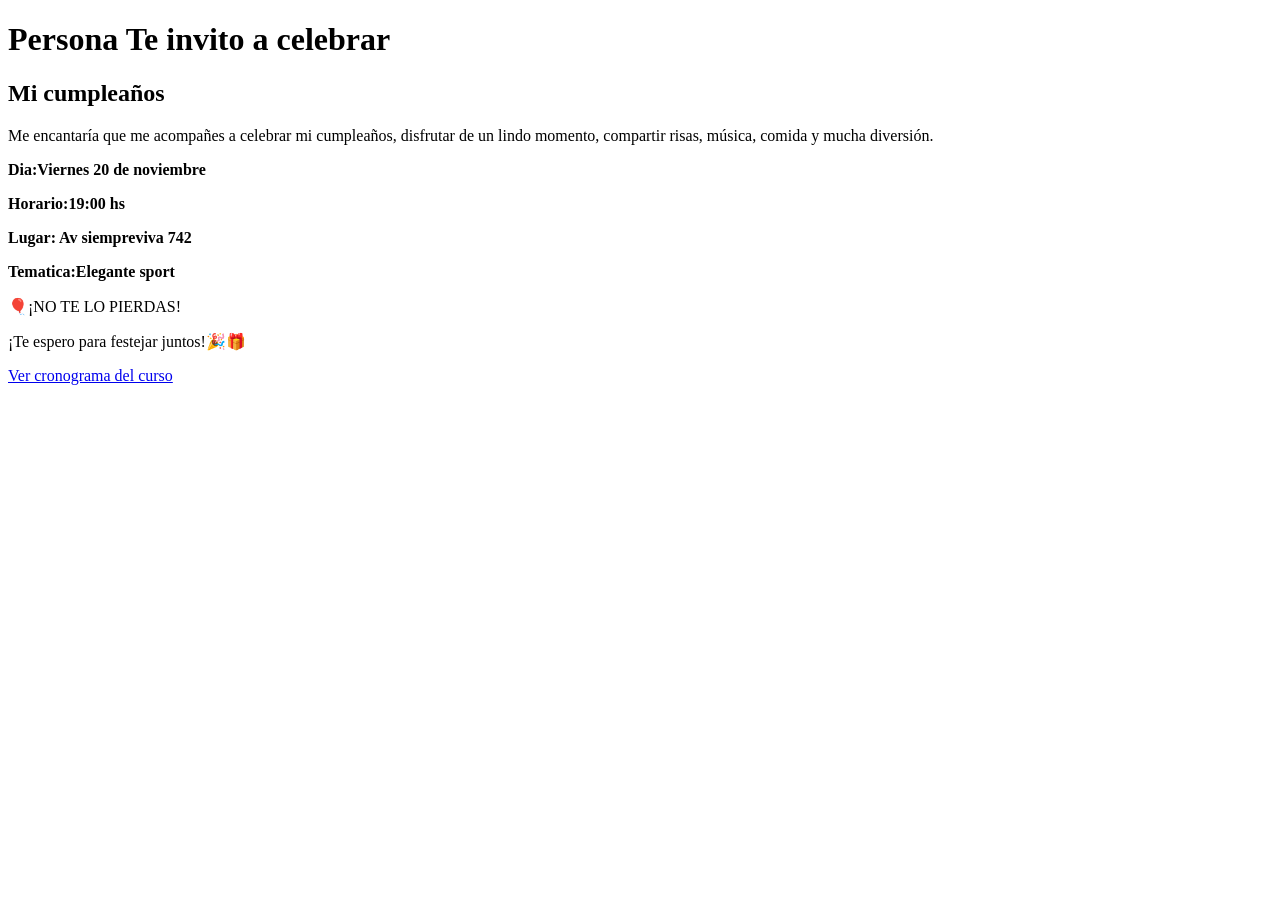
==== vite-project/index.html @ b6969fee "creación de invitación de cumpleaños" ====
<!doctype html>
<html lang="en">
  <head>
    <meta charset="UTF-8" />
    <link rel="stysheet"  href="/vite-project/src/style.css">
    <meta name="viewport" content="width=device-width, initial-scale=1.0" />
    <title>Tarjeta de invitación a cumpleaños</title>
  </head>
  <body>
    <h1><span id="invitado">Persona</span> Te invito a celebrar</h1>
    <h2>Mi cumpleaños</h2>
    <p>Me encantaría que me acompañes a celebrar mi cumpleaños, disfrutar de un lindo momento, compartir risas, música, comida y mucha diversión.</p>
    <p><strong>Dia:Viernes 20 de noviembre</strong></p>
    <p><strong>Horario:19:00 hs</strong></p>
    <p><strong>Lugar: Av siempreviva 742</strong></p>
    <p><strong>Tematica:Elegante sport</strong></p>
    <p>🎈¡NO TE LO PIERDAS!</p>
    <p>¡Te espero para festejar juntos!🎉🎁 </p>
    <a href="/vite-project/cronograma.html">Ver cronograma del curso</a>
    
    <script type="module" src="/src/main.js"></script>
  </body>
</html>
---- vite-project/src/style.css ----
body{background-image: url(https://encrypted-tbn0.gstatic.com/images?q=tbn:ANd9GcR9UuBo7jTkI2_hCLdhvO4rF7pblUBMI0zuvK3p5GgzWQRjxGycn8CNTuA&s=10);
background-repeat: no-repeat;
background-position:center;
background-size:cover;
}
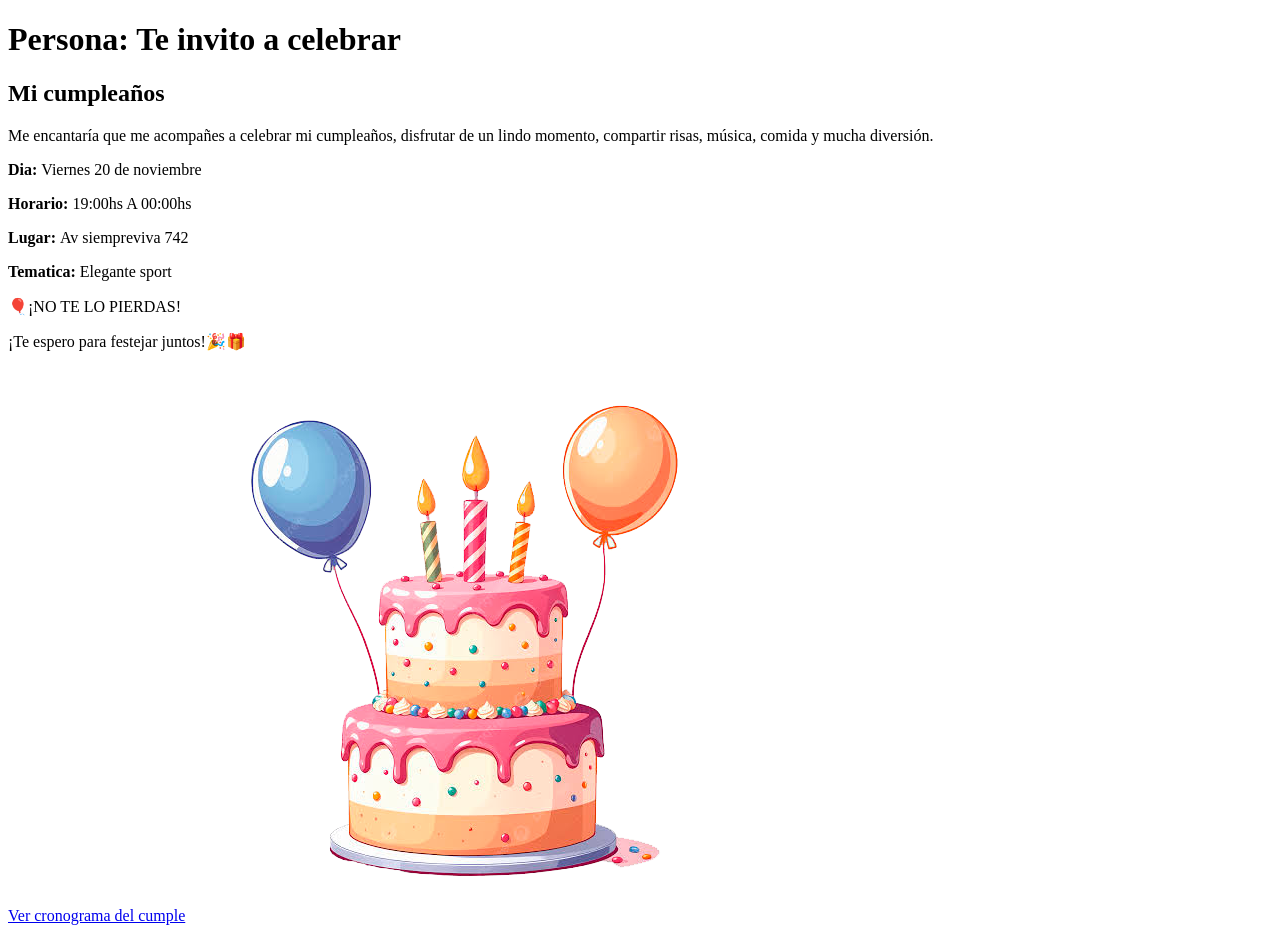
==== commit 190b89de: "finalizado los ultimos detalles de la invitación" ====
--- a/vite-project/index.html
+++ b/vite-project/index.html
@@ -2,22 +2,24 @@
 <html lang="en">
   <head>
     <meta charset="UTF-8" />
-    <link rel="stysheet"  href="/vite-project/src/style.css">
+    <link rel="stylesheet" href="/src/style.css">
     <meta name="viewport" content="width=device-width, initial-scale=1.0" />
     <title>Tarjeta de invitación a cumpleaños</title>
   </head>
   <body>
-    <h1><span id="invitado">Persona</span> Te invito a celebrar</h1>
+  <div class="cuadrado">
+    <h1><span id="invitado">Persona</span>: Te invito a celebrar</h1>
     <h2>Mi cumpleaños</h2>
     <p>Me encantaría que me acompañes a celebrar mi cumpleaños, disfrutar de un lindo momento, compartir risas, música, comida y mucha diversión.</p>
-    <p><strong>Dia:Viernes 20 de noviembre</strong></p>
-    <p><strong>Horario:19:00 hs</strong></p>
-    <p><strong>Lugar: Av siempreviva 742</strong></p>
-    <p><strong>Tematica:Elegante sport</strong></p>
+    <p><strong>Dia: </strong>Viernes 20 de noviembre</p>
+    <p><strong>Horario: </strong>19:00hs A 00:00hs</p>
+    <p><strong>Lugar: </strong>Av siempreviva 742</p>
+    <p><strong>Tematica: </strong>Elegante sport</p>
     <p>🎈¡NO TE LO PIERDAS!</p>
     <p>¡Te espero para festejar juntos!🎉🎁 </p>
-    <a href="/vite-project/cronograma.html">Ver cronograma del curso</a>
-    
+    <a href="cronograma.html">Ver cronograma del cumple</a>
+    <img src="img/torta.webp">
+    </div>
     <script type="module" src="/src/main.js"></script>
   </body>
 </html>
